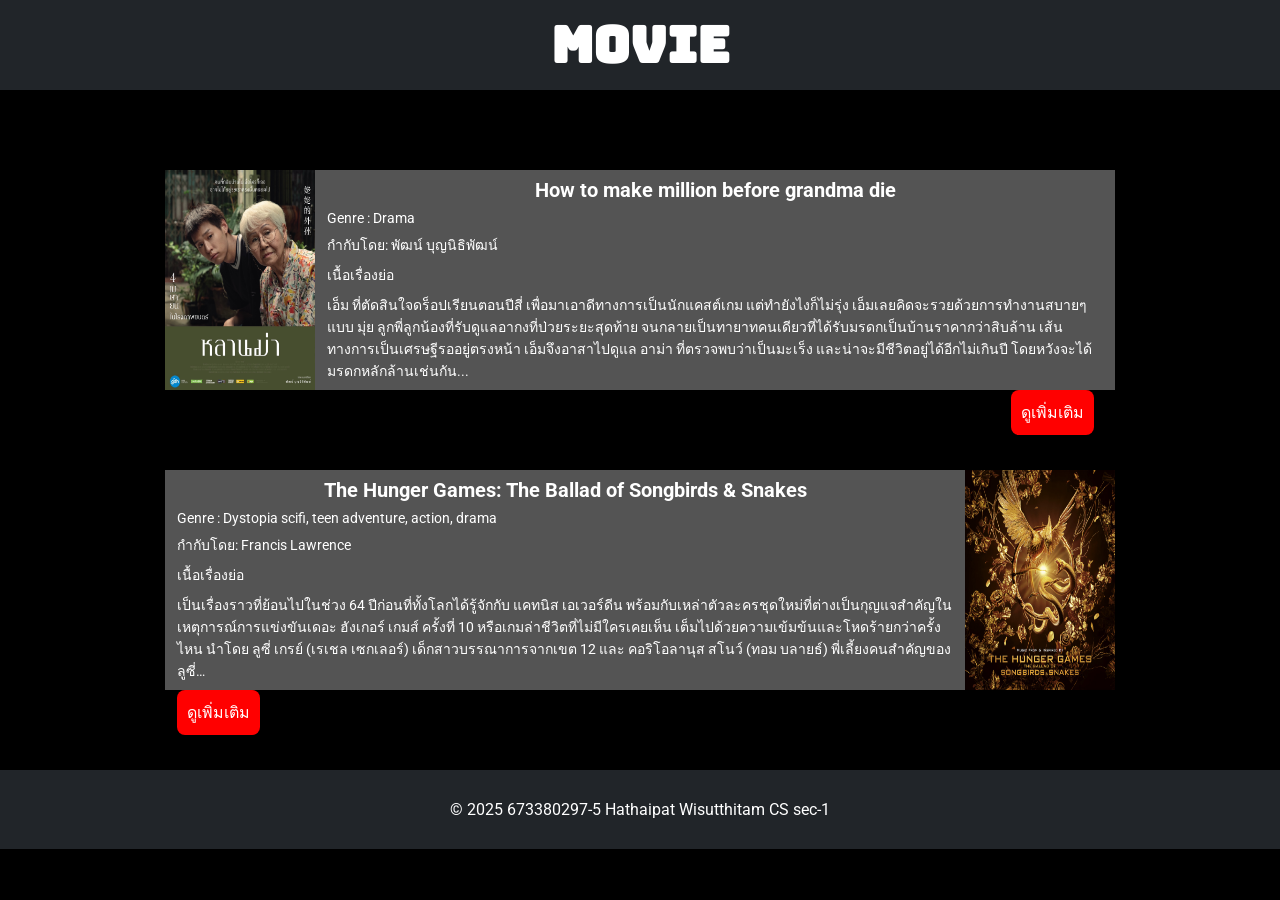
==== index.html @ 0ce949cf "first" ====
<!DOCTYPE html>
<html lang="en">
  <head>
    <meta charset="UTF-8" />
    <meta name="viewport" content="width=device-width, initial-scale=1.0" />
    <link rel="preconnect" href="https://fonts.googleapis.com" />
    <link rel="preconnect" href="https://fonts.gstatic.com" crossorigin />
    <link rel="preconnect" href="https://fonts.googleapis.com" />
    <link rel="preconnect" href="https://fonts.gstatic.com" crossorigin />
    <link
      href="https://fonts.googleapis.com/css2?family=Bungee&family=Roboto:ital,wght@0,100..900;1,100..900&display=swap"
      rel="stylesheet"
    />
    <link rel="stylesheet" href="css/style.css" />
    <title>Assignment 04</title>
  </head>
  <body>
    <header>
      <h1>MOVIE</h1>
    </header>
    <section>
      <div class="contain-article-1">
        <img
          src="img/picture-2.jpeg"
          alt="poster of movie how to make million before grandma die"
          class="poster-1"
        />
        <div class="contain-1">
          <h3>How to make million before grandma die</h3>
          <p>Genre : Drama</p>
          <p>กำกับโดย: พัฒน์ บุญนิธิพัฒน์</p>
          <p>เนื้อเรื่องย่อ</p>
          <p>
            เอ็ม ที่ตัดสินใจดร็อปเรียนตอนปีสี่ เพื่อมาเอาดีทางการเป็นนักแคสต์เกม
            แต่ทำยังไงก็ไม่รุ่ง เอ็มเลยคิดจะรวยด้วยการทำงานสบายๆ แบบ มุ่ย
            ลูกพี่ลูกน้องที่รับดูแลอากงที่ป่วยระยะสุดท้าย
            จนกลายเป็นทายาทคนเดียวที่ได้รับมรดกเป็นบ้านราคากว่าสิบล้าน
            เส้นทางการเป็นเศรษฐีรออยู่ตรงหน้า เอ็มจึงอาสาไปดูแล อาม่า
            ที่ตรวจพบว่าเป็นมะเร็ง และน่าจะมีชีวิตอยู่ได้อีกไม่เกินปี
            โดยหวังจะได้มรดกหลักล้านเช่นกัน...
          </p>
          <a href="movie-1.html" class="more-button right-button"
            >ดูเพิ่มเติม</a
          >
        </div>
      </div>
    </section>
    <section>
      <div class="contain-article-1">
        <div class="contain-1">
          <h3>The Hunger Games: The Ballad of Songbirds & Snakes</h3>
          <p>Genre : Dystopia scifi, teen adventure, action, drama</p>
          <p>กำกับโดย: Francis Lawrence</p>
          <p>เนื้อเรื่องย่อ</p>
          <p>
            เป็นเรื่องราวที่ย้อนไปในช่วง 64 ปีก่อนที่ทั้งโลกได้รู้จักกับ แคทนิส
            เอเวอร์ดีน
            พร้อมกับเหล่าตัวละครชุดใหม่ที่ต่างเป็นกุญแจสำคัญในเหตุการณ์การแข่งขันเดอะ
            ฮังเกอร์ เกมส์ ครั้งที่ 10 หรือเกมล่าชีวิตที่ไม่มีใครเคยเห็น
            เต็มไปด้วยความเข้มข้นและโหดร้ายกว่าครั้งไหน นำโดย ลูซี่ เกรย์ (เรเชล
            เซกเลอร์) เด็กสาวบรรณาการจากเขต 12 และ คอริโอลานุส สโนว์ (ทอม
            บลายธ์) พี่เลี้ยงคนสำคัญของลูซี่…
          </p>

          <a href="movie-1.html" class="more-button">ดูเพิ่มเติม</a>
        </div>
        <img
          src="img/picture-3.jpg"
          alt="poster of movie how to make million before grandma die"
          class="poster-1"
        />
      </div>
    </section>
    <footer>
      <p>&copy; 2025 673380297-5 Hathaipat Wisutthitam CS sec-1</p>
    </footer>
  </body>
</html>
---- css/style.css ----
* {
  font-family: "Roboto", sans-serif;
  margin: 0;
  padding: 0;
}

body {
  background-color: #000;
}

h1 {
  color: #fff;
  text-align: center;
  font-size: 50px;
  background-color: #212529;
  padding: 12px;
  margin-bottom: 80px;
  font-family: "Bungee";
}

.poster-1 {
  width: 150px;
}

.contain-article-1 {
  display: flex;
  justify-content: center;
  margin-bottom: 80px;
}

.contain-1 {
  color: #fff;
  width: 800px;
  height: 220px;
  background-color: #545454;
}

.contain-1 h3 {
  font-size: 20px;
  font-weight: bold;
  margin-top: 8px;
  margin-bottom: 8px;
  text-align: center;
}

.contain-1 p {
  padding-left: 12px;
  padding-right: 12px;
  font-size: 14px;
  margin-bottom: 8px;
}

.more-button:link,
.more-button:visited {
  display: inline-block;
  background-color: red;
  color: #ffffff;
  padding: 10px;
  margin-left: 12px;
  text-decoration: none;
  border-radius: 8px;
}

.more-button:hover {
  background-color: #ffd700;
  color: #1b1a55;
}

.more-button:active {
  background-color: #f94c10;
  color: white;
}

.right-button:link {
  margin-left: 87%;
}

footer p {
  color: white;
  text-align: center;
  background-color: #212529;
  padding: 30px 50px 30px 50px;
}
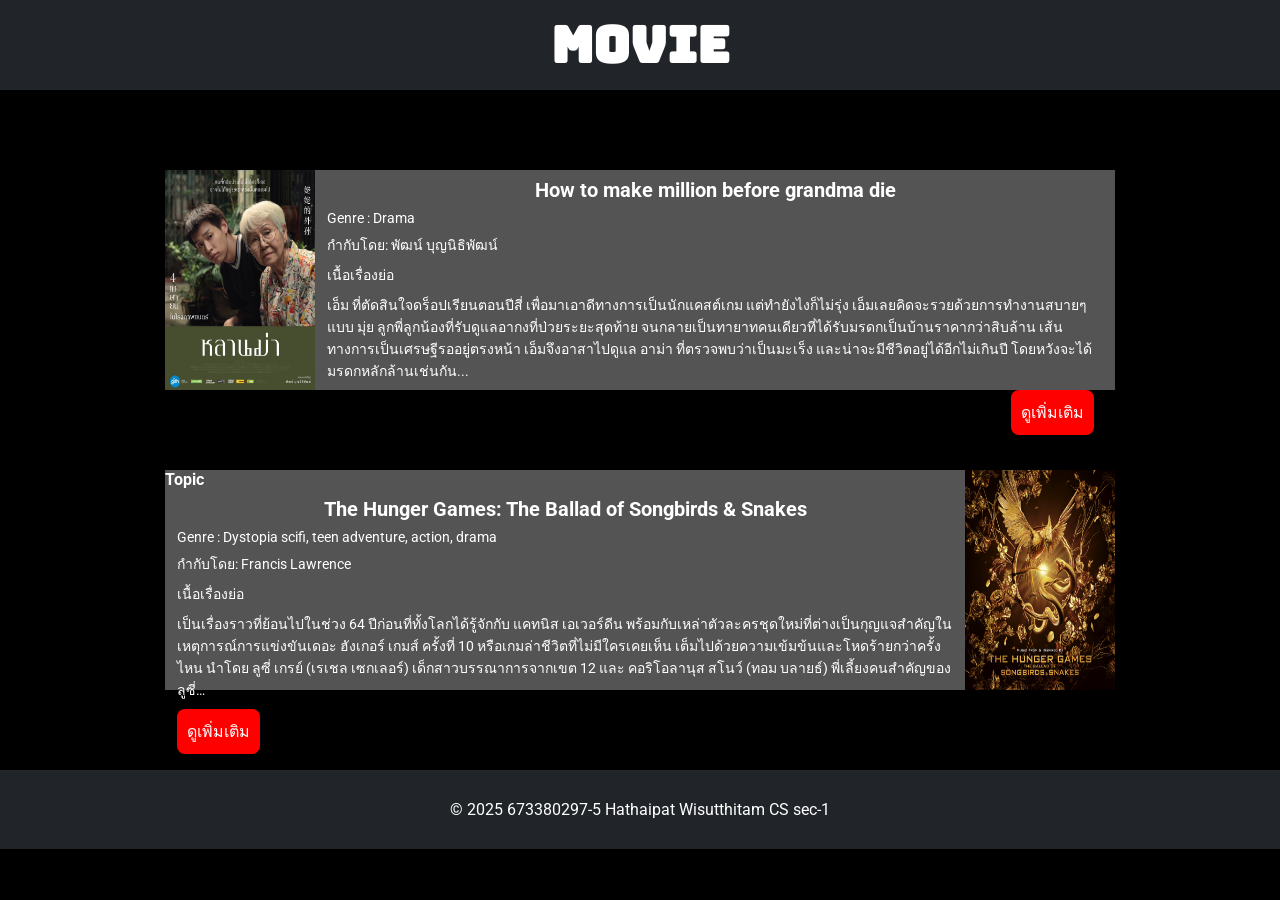
==== commit 71aec24e: "update" ====
--- a/index.html
+++ b/index.html
@@ -1,4 +1,4 @@
-<!DOCTYPE html>
+<!doctype html>
 <html lang="en">
   <head>
     <meta charset="UTF-8" />
@@ -48,6 +48,7 @@
     <section>
       <div class="contain-article-1">
         <div class="contain-1">
+          <h4>Topic</h4>
           <h3>The Hunger Games: The Ballad of Songbirds & Snakes</h3>
           <p>Genre : Dystopia scifi, teen adventure, action, drama</p>
           <p>กำกับโดย: Francis Lawrence</p>
@@ -62,7 +63,7 @@
             บลายธ์) พี่เลี้ยงคนสำคัญของลูซี่…
           </p>
 
-          <a href="movie-1.html" class="more-button">ดูเพิ่มเติม</a>
+          <a href="movie-2.html" class="more-button">ดูเพิ่มเติม</a>
         </div>
         <img
           src="img/picture-3.jpg"
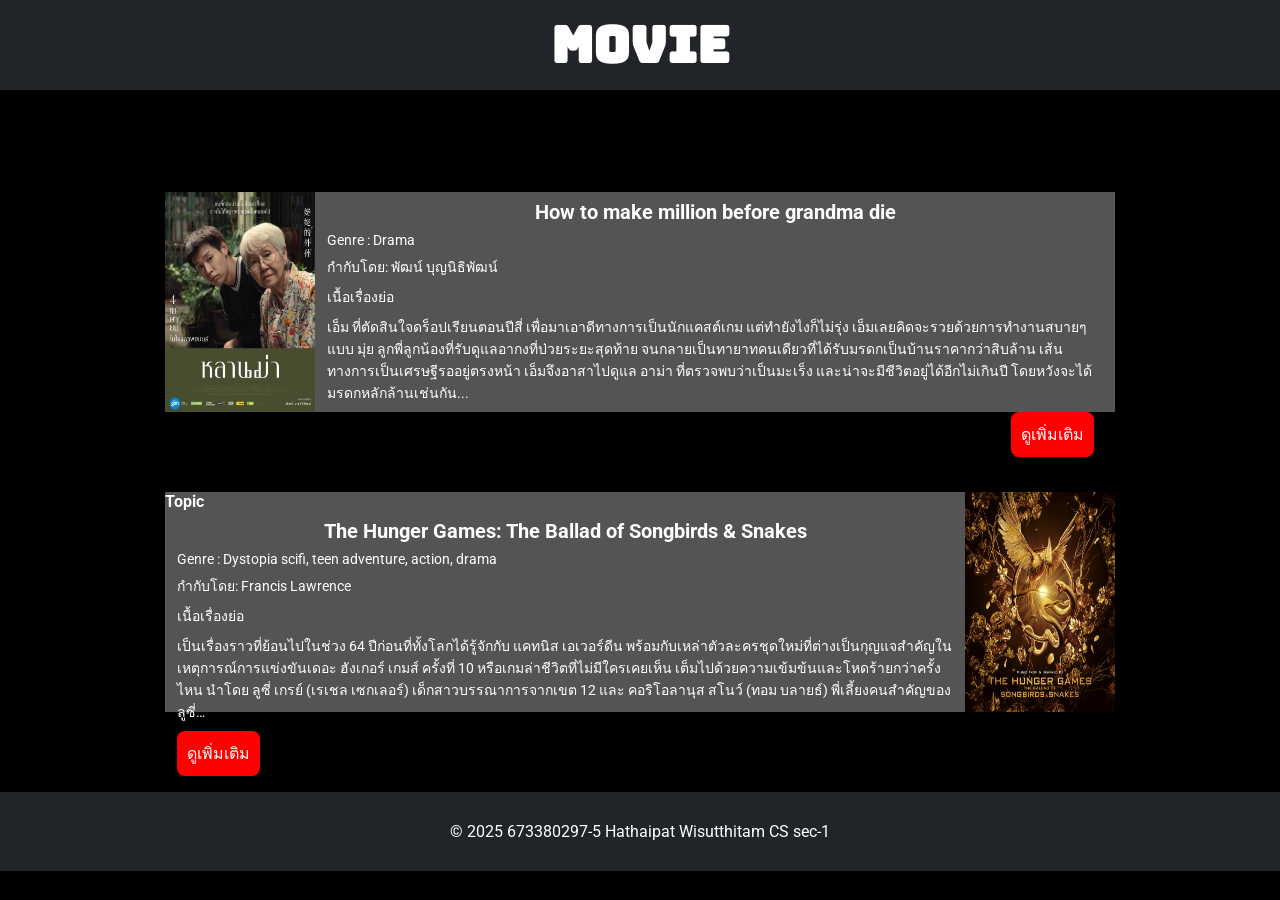
==== commit 4ef7e361: "update" ====
--- a/index.html
+++ b/index.html
@@ -17,6 +17,7 @@
   <body>
     <header>
       <h1>MOVIE</h1>
+      <h3>topic</h3>
     </header>
     <section>
       <div class="contain-article-1">
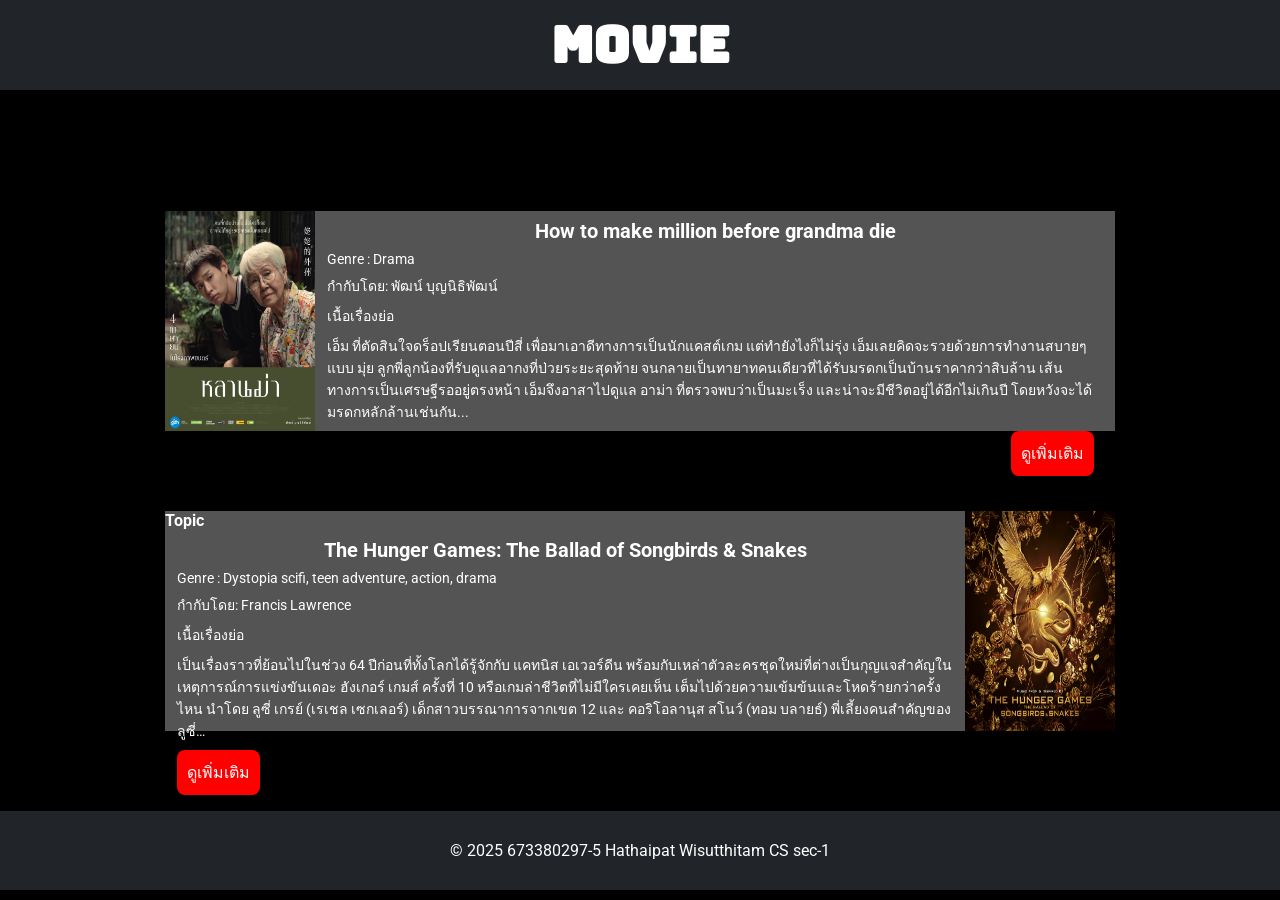
==== commit 4ccdfa54: "update" ====
--- a/index.html
+++ b/index.html
@@ -18,6 +18,7 @@
     <header>
       <h1>MOVIE</h1>
       <h3>topic</h3>
+      <h4>topic</h4>
     </header>
     <section>
       <div class="contain-article-1">
